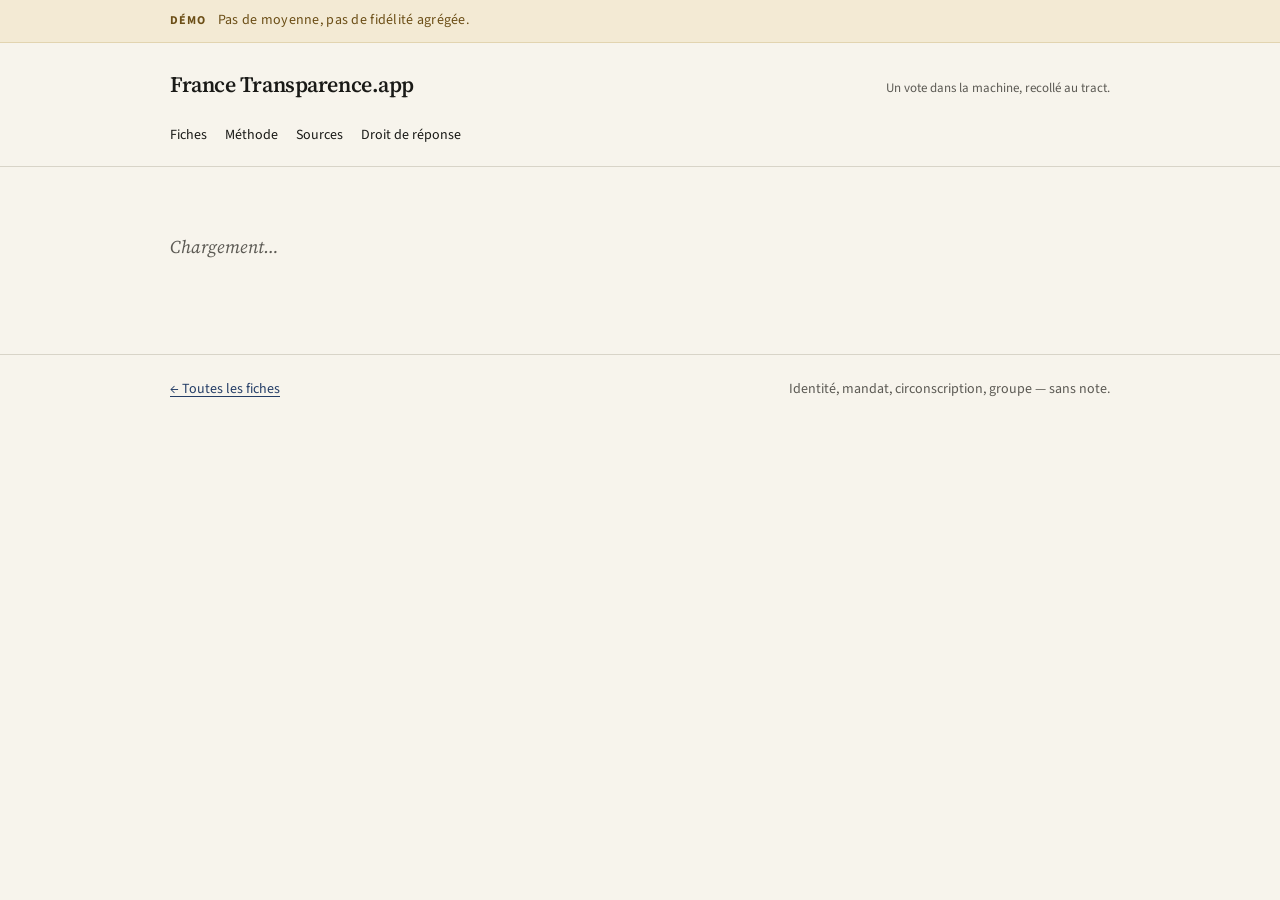
==== elu.html @ c64ee0f7 "fiche.html et elu.html : même app.js que l’accueil (fin du Fiche introuvable)" ====
<!DOCTYPE html>
<html lang="fr">
<head>
  <meta charset="utf-8">
  <meta name="viewport" content="width=device-width, initial-scale=1">
  <title>Élu — France Transparence.app</title>
  <link rel="stylesheet" href="https://fonts.googleapis.com/css2?family=Source+Serif+4:ital,wght@0,400;0,600;1,400&family=Source+Sans+3:wght@400;600;700&display=swap">
  <link rel="stylesheet" href="css/app.css">
</head>
<body>
  <div class="banner">
    <div class="wrap">
      <strong>Démo</strong>
      <span>Pas de moyenne, pas de fidélité agrégée.</span>
    </div>
  </div>
  <header class="site">
    <div class="wrap">
      <div class="brand">
        <h1><a href="index.html">France Transparence.app</a></h1>
        <p class="tag">Un vote dans la machine, recollé au tract.</p>
      </div>
      <nav class="site">
        <a href="index.html">Fiches</a>
        <a href="methode.html">Méthode</a>
        <a href="sources.html">Sources</a>
        <a href="reponse.html">Droit de réponse</a>
      </nav>
    </div>
  </header>
  <main>
    <div class="wrap" id="root"><p class="empty">Chargement…</p></div>
  </main>
  <footer class="site">
    <div class="wrap">
      <a href="index.html">← Toutes les fiches</a>
      <span>Identité, mandat, circonscription, groupe — sans note.</span>
    </div>
  </footer>
  <script src="js/app.js?v=20260921a"></script>
  <script>
    const id = new URLSearchParams(location.search).get("id");
    FT.loadData().then(({ fiches, elus }) => {
      const elu = elus.find((e) => e.id === id);
      const root = document.getElementById("root");
      if (!elu) {
        root.innerHTML = "<p class='empty'>Élu introuvable dans la démo.</p>";
        return;
      }
      const propres = fiches.filter((f) => f.eluId === elu.id);
      document.title = elu.nom + " — France Transparence.app";
      root.innerHTML = `
        <h1 class="page">${elu.nom}</h1>
        <p class="lede">${elu.mandat} · ${elu.circonscription} · ${elu.groupe}</p>
        <div class="block">
          <h2>Mandat</h2>
          <p>${elu.chambre}. Élu(e) le ${FT.fmtDate(elu.eluLe)}. Nuance de campagne : ${elu.nuance}.</p>
          <p class="small">${(elu.sourcesIdentite || []).map((u) => `<a href="${u}">source identité</a>`).join(" · ")}
            · cadre : <a href="${elu.constituLien}">Constitu’</a></p>
        </div>
        <div class="block">
          <h2>Texte de campagne utilisé</h2>
          <p>${elu.professionFoi.titre} (${elu.professionFoi.date})</p>
          <blockquote>${elu.professionFoi.extraitLong.replace(/\n/g, "<br>")}</blockquote>
          <p class="small"><a href="${elu.professionFoi.url}">Ouvrir la source</a></p>
        </div>
        <h2>Fiches de cet élu</h2>
        <p class="small">Liste plate. Pas de total.</p>
        <div class="grid">${propres.map((f) => FT.cardHTML(f, elu)).join("")}</div>
      `;
    });
  </script>
</body>
</html>
---- css/app.css ----
:root {
  --ink: #1a1a17;
  --muted: #5c5a54;
  --line: #d8d4c8;
  --paper: #f7f4ec;
  --card: #fffdf8;
  --accent: #243d66;
  --accent-soft: #e8eef6;
  --warn: #6b4e16;
  --warn-bg: #f3ead4;
  font-family: "Source Serif 4", "Iowan Old Style", "Palatino Linotype", Palatino, Georgia, serif;
}

* { box-sizing: border-box; }
html, body { margin: 0; padding: 0; background: var(--paper); color: var(--ink); }
body { min-height: 100vh; line-height: 1.55; font-size: 18px; }

a { color: var(--accent); text-underline-offset: 3px; }
a:hover { text-decoration-thickness: 2px; }

.wrap { max-width: 980px; margin: 0 auto; padding: 0 20px; }

.banner {
  background: var(--warn-bg);
  color: var(--warn);
  border-bottom: 1px solid #e2d4b0;
  font-family: "Source Sans 3", "Helvetica Neue", Helvetica, Arial, sans-serif;
  font-size: 14px;
  letter-spacing: 0.02em;
}
.banner .wrap { padding: 10px 20px; display: flex; gap: 12px; flex-wrap: wrap; align-items: baseline; }
.banner strong { font-weight: 700; text-transform: uppercase; letter-spacing: 0.08em; font-size: 12px; }

header.site {
  border-bottom: 1px solid var(--line);
  padding: 22px 0 18px;
}
header.site .brand {
  display: flex; justify-content: space-between; gap: 16px; align-items: baseline; flex-wrap: wrap;
}
header.site h1 {
  font-size: 22px; font-weight: 600; margin: 0; letter-spacing: -0.02em;
}
header.site h1 a { color: inherit; text-decoration: none; }
header.site .tag {
  font-family: "Source Sans 3", sans-serif;
  font-size: 13px; color: var(--muted); max-width: 420px;
}
nav.site {
  font-family: "Source Sans 3", sans-serif;
  font-size: 14px;
  margin-top: 14px;
  display: flex; gap: 18px; flex-wrap: wrap;
}
nav.site a { color: var(--ink); text-decoration: none; border-bottom: 1px solid transparent; }
nav.site a:hover, nav.site a[aria-current="page"] { border-bottom-color: var(--ink); }

main { padding: 36px 0 64px; }

h1.page { font-size: 34px; line-height: 1.2; font-weight: 600; margin: 0 0 12px; letter-spacing: -0.03em; }
.lede { font-size: 20px; color: #33322e; max-width: 40em; margin: 0 0 28px; }
.small { font-family: "Source Sans 3", sans-serif; font-size: 14px; color: var(--muted); }

.phrase {
  border-left: 3px solid var(--ink);
  padding: 4px 0 4px 16px;
  margin: 28px 0;
  font-size: 19px;
}
.phrase em { font-style: italic; }

.search {
  background: var(--card);
  border: 1px solid var(--line);
  padding: 18px;
  margin: 28px 0;
}
.search label { display: block; font-family: "Source Sans 3", sans-serif; font-size: 13px; text-transform: uppercase; letter-spacing: 0.06em; margin-bottom: 8px; }
.search input {
  width: 100%; font: inherit; font-size: 18px; padding: 10px 12px;
  border: 1px solid var(--line); background: #fff; color: var(--ink);
}
.search .hint { margin-top: 8px; }

.filters {
  display: flex; gap: 8px; flex-wrap: wrap; margin: 8px 0 24px;
  font-family: "Source Sans 3", sans-serif; font-size: 13px;
}
.filters button {
  background: transparent; border: 1px solid var(--line); color: var(--ink);
  padding: 6px 10px; cursor: pointer; font: inherit;
}
.filters button[aria-pressed="true"] { background: var(--ink); color: var(--paper); border-color: var(--ink); }

.grid { display: grid; gap: 14px; }
.card {
  background: var(--card);
  border: 1px solid var(--line);
  padding: 16px 18px;
  text-decoration: none;
  color: inherit;
  display: block;
}
a.card:hover { border-color: var(--accent); }
.card .meta {
  font-family: "Source Sans 3", sans-serif;
  font-size: 12px; letter-spacing: 0.04em; text-transform: uppercase; color: var(--muted);
  display: flex; gap: 10px; flex-wrap: wrap;
}
.card h2 { font-size: 20px; margin: 8px 0 6px; font-weight: 600; letter-spacing: -0.02em; }
.card p { margin: 0; color: #333; font-size: 16px; }

.statut {
  font-family: "Source Sans 3", sans-serif;
  font-size: 12px; letter-spacing: 0.08em; text-transform: uppercase;
  border: 1px solid currentColor; padding: 2px 7px; display: inline-block;
}
.statut.aligne { color: var(--accent); }
.statut.oppose { color: #5a2a2a; }
.statut.incomparable { color: #4a4a4a; }

article.fiche header { margin-bottom: 24px; }
.block {
  background: var(--card);
  border: 1px solid var(--line);
  padding: 18px 20px;
  margin: 0 0 14px;
}
.block h2 {
  font-family: "Source Sans 3", sans-serif;
  font-size: 12px; letter-spacing: 0.08em; text-transform: uppercase;
  margin: 0 0 10px; color: var(--muted); font-weight: 700;
}
.block blockquote {
  margin: 0; font-size: 18px; border: 0; padding: 0;
}
.cols { display: grid; grid-template-columns: 1fr 1fr; gap: 14px; }
@media (max-width: 720px) { .cols { grid-template-columns: 1fr; } }

.limite { background: #f3f1ea; }

footer.site {
  border-top: 1px solid var(--line);
  padding: 24px 0 40px;
  font-family: "Source Sans 3", sans-serif;
  font-size: 14px; color: var(--muted);
}
footer.site .wrap { display: flex; justify-content: space-between; gap: 16px; flex-wrap: wrap; }

.methode ol { padding-left: 20px; }
.methode li { margin-bottom: 10px; }
table.codebook {
  width: 100%; border-collapse: collapse; font-size: 16px; background: var(--card);
}
table.codebook th, table.codebook td {
  border: 1px solid var(--line); padding: 10px 12px; text-align: left; vertical-align: top;
}
table.codebook th {
  font-family: "Source Sans 3", sans-serif; font-size: 12px; letter-spacing: 0.06em; text-transform: uppercase;
  background: #efebe1;
}
.interdit { margin: 20px 0; padding: 16px 18px; border: 1px solid var(--line); background: var(--card); }
.interdit h2 { margin-top: 0; }

.empty { color: var(--muted); font-style: italic; padding: 12px 0; }
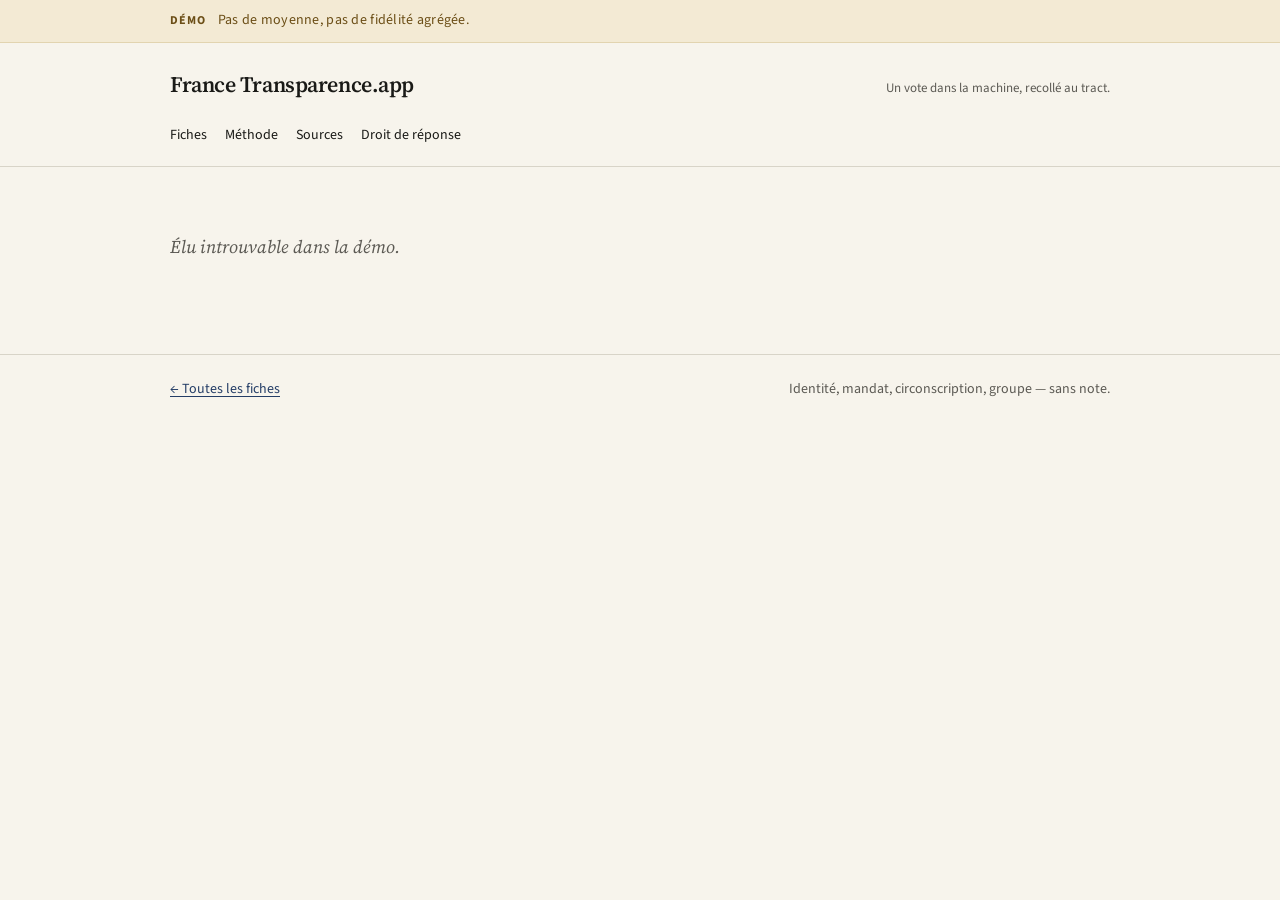
==== commit a00eca19: "Chargement propre : batch-1 + batch-2, plus de fallback GitHub" ====
--- a/elu.html
+++ b/elu.html
@@ -37,7 +37,7 @@
       <span>Identité, mandat, circonscription, groupe — sans note.</span>
     </div>
   </footer>
-  <script src="js/app.js?v=20260921a"></script>
+  <script src="js/app.js?v=20260921b"></script>
   <script>
     const id = new URLSearchParams(location.search).get("id");
     FT.loadData().then(({ fiches, elus }) => {
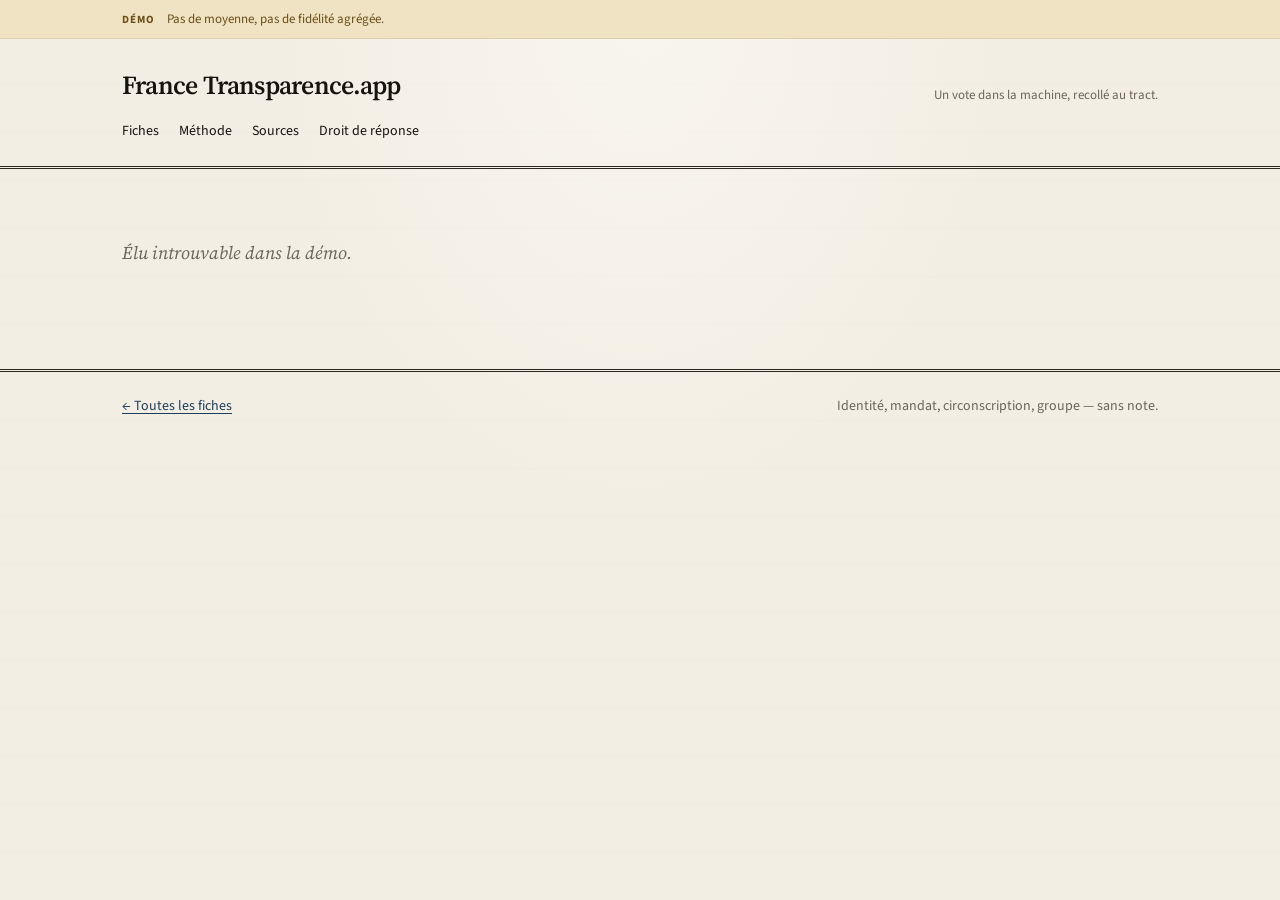
==== commit e1221400: "Mise en page gazette : cartes vote + grille 2 col, sans couleurs morales" ====
--- a/elu.html
+++ b/elu.html
@@ -5,7 +5,7 @@
   <meta name="viewport" content="width=device-width, initial-scale=1">
   <title>Élu — France Transparence.app</title>
   <link rel="stylesheet" href="https://fonts.googleapis.com/css2?family=Source+Serif+4:ital,wght@0,400;0,600;1,400&family=Source+Sans+3:wght@400;600;700&display=swap">
-  <link rel="stylesheet" href="css/app.css">
+  <link rel="stylesheet" href="css/app.css?v=20260921f">
 </head>
 <body>
   <div class="banner">
@@ -37,7 +37,7 @@
       <span>Identité, mandat, circonscription, groupe — sans note.</span>
     </div>
   </footer>
-  <script src="js/app.js?v=20260921b"></script>
+  <script src="js/app.js?v=20260921f"></script>
   <script>
     const id = new URLSearchParams(location.search).get("id");
     FT.loadData().then(({ fiches, elus }) => {
--- a/css/app.css
+++ b/css/app.css
@@ -1,70 +1,78 @@
 :root {
-  --ink: #1a1a17;
-  --muted: #5c5a54;
-  --line: #d8d4c8;
-  --paper: #f7f4ec;
-  --card: #fffdf8;
-  --accent: #243d66;
-  --accent-soft: #e8eef6;
+  --ink: #16140f;
+  --muted: #6a665c;
+  --line: #d4cebf;
+  --paper: #f3eee3;
+  --card: #fffcf6;
+  --accent: #1f3d5c;
+  --accent-soft: #e4ebf2;
   --warn: #6b4e16;
-  --warn-bg: #f3ead4;
-  font-family: "Source Serif 4", "Iowan Old Style", "Palatino Linotype", Palatino, Georgia, serif;
+  --warn-bg: #efe3c4;
+  --rule: #2b271f;
+  font-family: "Source Serif 4", "Iowan Old Style", Palatino, Georgia, serif;
 }
 
 * { box-sizing: border-box; }
 html, body { margin: 0; padding: 0; background: var(--paper); color: var(--ink); }
-body { min-height: 100vh; line-height: 1.55; font-size: 18px; }
+body {
+  min-height: 100vh;
+  line-height: 1.55;
+  font-size: 18px;
+  background-image:
+    radial-gradient(ellipse at top, rgba(255,255,255,.45), transparent 42%),
+    repeating-linear-gradient(0deg, transparent, transparent 47px, rgba(43,39,31,.03) 48px);
+}
 
 a { color: var(--accent); text-underline-offset: 3px; }
 a:hover { text-decoration-thickness: 2px; }
 
-.wrap { max-width: 980px; margin: 0 auto; padding: 0 20px; }
+.wrap { max-width: 1080px; margin: 0 auto; padding: 0 22px; }
 
 .banner {
   background: var(--warn-bg);
   color: var(--warn);
-  border-bottom: 1px solid #e2d4b0;
+  border-bottom: 1px solid #ddcfa8;
   font-family: "Source Sans 3", "Helvetica Neue", Helvetica, Arial, sans-serif;
-  font-size: 14px;
-  letter-spacing: 0.02em;
-}
-.banner .wrap { padding: 10px 20px; display: flex; gap: 12px; flex-wrap: wrap; align-items: baseline; }
-.banner strong { font-weight: 700; text-transform: uppercase; letter-spacing: 0.08em; font-size: 12px; }
+  font-size: 13px;
+}
+.banner .wrap { padding: 9px 22px; display: flex; gap: 12px; flex-wrap: wrap; align-items: baseline; }
+.banner strong { font-weight: 700; text-transform: uppercase; letter-spacing: 0.1em; font-size: 11px; }
 
 header.site {
-  border-bottom: 1px solid var(--line);
-  padding: 22px 0 18px;
+  padding: 26px 0 20px;
+  border-bottom: 3px double var(--rule);
 }
 header.site .brand {
-  display: flex; justify-content: space-between; gap: 16px; align-items: baseline; flex-wrap: wrap;
+  display: flex; justify-content: space-between; gap: 16px; align-items: flex-end; flex-wrap: wrap;
 }
 header.site h1 {
-  font-size: 22px; font-weight: 600; margin: 0; letter-spacing: -0.02em;
+  font-size: 26px; font-weight: 600; margin: 0; letter-spacing: -0.03em;
 }
 header.site h1 a { color: inherit; text-decoration: none; }
 header.site .tag {
   font-family: "Source Sans 3", sans-serif;
-  font-size: 13px; color: var(--muted); max-width: 420px;
+  font-size: 13px; color: var(--muted); max-width: 460px; margin: 0;
 }
 nav.site {
   font-family: "Source Sans 3", sans-serif;
   font-size: 14px;
-  margin-top: 14px;
-  display: flex; gap: 18px; flex-wrap: wrap;
-}
-nav.site a { color: var(--ink); text-decoration: none; border-bottom: 1px solid transparent; }
+  margin-top: 16px;
+  display: flex; gap: 20px; flex-wrap: wrap;
+}
+nav.site a { color: var(--ink); text-decoration: none; border-bottom: 1px solid transparent; padding-bottom: 2px; }
 nav.site a:hover, nav.site a[aria-current="page"] { border-bottom-color: var(--ink); }
 
-main { padding: 36px 0 64px; }
-
-h1.page { font-size: 34px; line-height: 1.2; font-weight: 600; margin: 0 0 12px; letter-spacing: -0.03em; }
-.lede { font-size: 20px; color: #33322e; max-width: 40em; margin: 0 0 28px; }
+main { padding: 40px 0 72px; }
+
+h1.page { font-size: clamp(30px, 5vw, 44px); line-height: 1.12; font-weight: 600; margin: 0 0 14px; letter-spacing: -0.035em; }
+.lede { font-size: 20px; color: #332f28; max-width: 38em; margin: 0 0 8px; }
 .small { font-family: "Source Sans 3", sans-serif; font-size: 14px; color: var(--muted); }
 
 .phrase {
-  border-left: 3px solid var(--ink);
-  padding: 4px 0 4px 16px;
-  margin: 28px 0;
+  border-top: 1px solid var(--line);
+  border-bottom: 1px solid var(--line);
+  padding: 16px 0;
+  margin: 28px 0 8px;
   font-size: 19px;
 }
 .phrase em { font-style: italic; }
@@ -72,10 +80,11 @@
 .search {
   background: var(--card);
   border: 1px solid var(--line);
-  padding: 18px;
-  margin: 28px 0;
-}
-.search label { display: block; font-family: "Source Sans 3", sans-serif; font-size: 13px; text-transform: uppercase; letter-spacing: 0.06em; margin-bottom: 8px; }
+  padding: 16px 18px;
+  margin: 24px 0 16px;
+  box-shadow: 0 1px 0 rgba(43,39,31,.04);
+}
+.search label { display: block; font-family: "Source Sans 3", sans-serif; font-size: 12px; text-transform: uppercase; letter-spacing: 0.08em; margin-bottom: 8px; }
 .search input {
   width: 100%; font: inherit; font-size: 18px; padding: 10px 12px;
   border: 1px solid var(--line); background: #fff; color: var(--ink);
@@ -83,36 +92,70 @@
 .search .hint { margin-top: 8px; }
 
 .filters {
-  display: flex; gap: 8px; flex-wrap: wrap; margin: 8px 0 24px;
+  display: flex; gap: 6px; flex-wrap: wrap; margin: 0 0 22px;
   font-family: "Source Sans 3", sans-serif; font-size: 13px;
 }
 .filters button {
   background: transparent; border: 1px solid var(--line); color: var(--ink);
-  padding: 6px 10px; cursor: pointer; font: inherit;
+  padding: 6px 11px; cursor: pointer; font: inherit; border-radius: 999px;
 }
 .filters button[aria-pressed="true"] { background: var(--ink); color: var(--paper); border-color: var(--ink); }
 
-.grid { display: grid; gap: 14px; }
+.grid {
+  display: grid;
+  gap: 16px;
+  grid-template-columns: 1fr;
+}
+@media (min-width: 760px) {
+  .grid { grid-template-columns: 1fr 1fr; }
+}
+
 .card {
   background: var(--card);
   border: 1px solid var(--line);
-  padding: 16px 18px;
   text-decoration: none;
   color: inherit;
-  display: block;
-}
-a.card:hover { border-color: var(--accent); }
+  display: grid;
+  grid-template-columns: 92px 1fr;
+  min-height: 168px;
+  box-shadow: 0 1px 0 rgba(43,39,31,.05);
+  transition: border-color .15s, transform .15s;
+}
+a.card:hover { border-color: var(--ink); transform: translateY(-1px); }
+.card .rail {
+  background: #efe9db;
+  border-right: 1px solid var(--line);
+  padding: 14px 10px;
+  display: flex;
+  flex-direction: column;
+  justify-content: space-between;
+  gap: 10px;
+}
+.card .rail .vote-word {
+  font-family: "Source Sans 3", sans-serif;
+  font-size: 11px;
+  letter-spacing: 0.12em;
+  text-transform: uppercase;
+  color: var(--muted);
+}
+.card .rail .vote-val {
+  font-size: 20px;
+  font-weight: 600;
+  letter-spacing: -0.03em;
+  line-height: 1.1;
+}
+.card .body { padding: 14px 16px 16px; }
 .card .meta {
   font-family: "Source Sans 3", sans-serif;
-  font-size: 12px; letter-spacing: 0.04em; text-transform: uppercase; color: var(--muted);
-  display: flex; gap: 10px; flex-wrap: wrap;
-}
-.card h2 { font-size: 20px; margin: 8px 0 6px; font-weight: 600; letter-spacing: -0.02em; }
-.card p { margin: 0; color: #333; font-size: 16px; }
+  font-size: 11px; letter-spacing: 0.05em; text-transform: uppercase; color: var(--muted);
+  display: flex; gap: 8px; flex-wrap: wrap; align-items: center;
+}
+.card h2 { font-size: 19px; margin: 8px 0 8px; font-weight: 600; letter-spacing: -0.02em; line-height: 1.25; }
+.card p { margin: 0; color: #3a372f; font-size: 15px; }
 
 .statut {
   font-family: "Source Sans 3", sans-serif;
-  font-size: 12px; letter-spacing: 0.08em; text-transform: uppercase;
+  font-size: 11px; letter-spacing: 0.08em; text-transform: uppercase;
   border: 1px solid currentColor; padding: 2px 7px; display: inline-block;
 }
 .statut.aligne { color: var(--accent); }
@@ -131,17 +174,18 @@
   font-size: 12px; letter-spacing: 0.08em; text-transform: uppercase;
   margin: 0 0 10px; color: var(--muted); font-weight: 700;
 }
-.block blockquote {
-  margin: 0; font-size: 18px; border: 0; padding: 0;
-}
+.block blockquote { margin: 0; font-size: 18px; border: 0; padding: 0; }
 .cols { display: grid; grid-template-columns: 1fr 1fr; gap: 14px; }
-@media (max-width: 720px) { .cols { grid-template-columns: 1fr; } }
-
-.limite { background: #f3f1ea; }
+@media (max-width: 720px) {
+  .cols { grid-template-columns: 1fr; }
+  .card { grid-template-columns: 78px 1fr; }
+}
+
+.limite { background: #ebe6d8; }
 
 footer.site {
-  border-top: 1px solid var(--line);
-  padding: 24px 0 40px;
+  border-top: 3px double var(--rule);
+  padding: 24px 0 48px;
   font-family: "Source Sans 3", sans-serif;
   font-size: 14px; color: var(--muted);
 }
@@ -161,5 +205,4 @@
 }
 .interdit { margin: 20px 0; padding: 16px 18px; border: 1px solid var(--line); background: var(--card); }
 .interdit h2 { margin-top: 0; }
-
 .empty { color: var(--muted); font-style: italic; padding: 12px 0; }
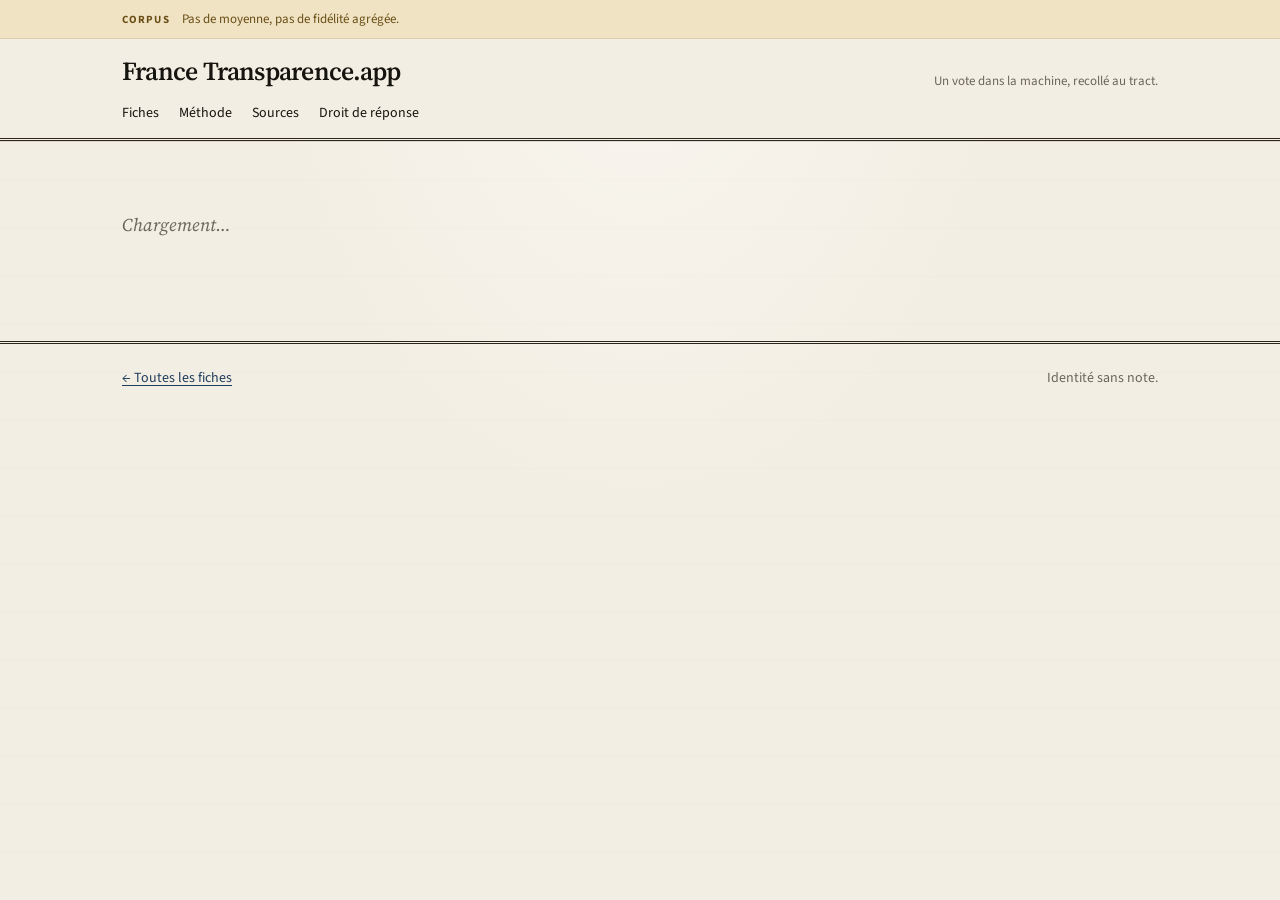
==== commit 7b397a01: "Toutes les circonscriptions AN cherchables (Datan), fiches toujours à la main" ====
--- a/elu.html
+++ b/elu.html
@@ -5,70 +5,42 @@
   <meta name="viewport" content="width=device-width, initial-scale=1">
   <title>Élu — France Transparence.app</title>
   <link rel="stylesheet" href="https://fonts.googleapis.com/css2?family=Source+Serif+4:ital,wght@0,400;0,600;1,400&family=Source+Sans+3:wght@400;600;700&display=swap">
-  <link rel="stylesheet" href="css/app.css?v=20260921f">
+  <link rel="stylesheet" href="css/app.css?v=20260921h">
 </head>
 <body>
-  <div class="banner">
-    <div class="wrap">
-      <strong>Démo</strong>
-      <span>Pas de moyenne, pas de fidélité agrégée.</span>
-    </div>
-  </div>
+  <div class="stick">
+  <div class="banner"><div class="wrap"><strong>Corpus</strong><span>Pas de moyenne, pas de fidélité agrégée.</span></div></div>
   <header class="site">
     <div class="wrap">
-      <div class="brand">
-        <h1><a href="index.html">France Transparence.app</a></h1>
-        <p class="tag">Un vote dans la machine, recollé au tract.</p>
-      </div>
-      <nav class="site">
-        <a href="index.html">Fiches</a>
-        <a href="methode.html">Méthode</a>
-        <a href="sources.html">Sources</a>
-        <a href="reponse.html">Droit de réponse</a>
-      </nav>
+      <div class="brand"><h1><a href="index.html">France Transparence.app</a></h1><p class="tag">Un vote dans la machine, recollé au tract.</p></div>
+      <nav class="site"><a href="index.html">Fiches</a><a href="methode.html">Méthode</a><a href="sources.html">Sources</a><a href="reponse.html">Droit de réponse</a></nav>
     </div>
   </header>
-  <main>
-    <div class="wrap" id="root"><p class="empty">Chargement…</p></div>
-  </main>
-  <footer class="site">
-    <div class="wrap">
-      <a href="index.html">← Toutes les fiches</a>
-      <span>Identité, mandat, circonscription, groupe — sans note.</span>
-    </div>
-  </footer>
-  <script src="js/app.js?v=20260921f"></script>
+  </div>
+  <main><div class="wrap" id="root"><p class="empty">Chargement…</p></div></main>
+  <footer class="site"><div class="wrap"><a href="index.html">← Toutes les fiches</a><span>Identité sans note.</span></div></footer>
+  <script src="js/app.js?v=20260921h"></script>
   <script>
     const id = new URLSearchParams(location.search).get("id");
     FT.loadData().then(({ fiches, elus }) => {
       const elu = elus.find((e) => e.id === id);
       const root = document.getElementById("root");
-      if (!elu) {
-        root.innerHTML = "<p class='empty'>Élu introuvable dans la démo.</p>";
-        return;
-      }
+      if (!elu) { root.innerHTML = "<p class='empty'>Élu introuvable.</p>"; return; }
       const propres = fiches.filter((f) => f.eluId === elu.id);
       document.title = elu.nom + " — France Transparence.app";
       root.innerHTML = `
         <h1 class="page">${elu.nom}</h1>
-        <p class="lede">${elu.mandat} · ${elu.circonscription} · ${elu.groupe}</p>
-        <div class="block">
-          <h2>Mandat</h2>
-          <p>${elu.chambre}. Élu(e) le ${FT.fmtDate(elu.eluLe)}. Nuance de campagne : ${elu.nuance}.</p>
-          <p class="small">${(elu.sourcesIdentite || []).map((u) => `<a href="${u}">source identité</a>`).join(" · ")}
-            · cadre : <a href="${elu.constituLien}">Constitu’</a></p>
+        <p class="lede">${elu.mandat || "Député"} · ${elu.circonscription} · ${elu.groupe}</p>
+        <div class="block"><h2>Mandat</h2>
+          <p>${elu.chambre}${elu.eluLe ? ". Élu(e) le " + FT.fmtDate(elu.eluLe) : ""}. ${elu.nuance || elu.groupe || ""}.</p>
+          <p class="small">${(elu.sourcesIdentite || []).map((u) => `<a href="${u}">source identité</a>`).join(" · ")} · cadre : <a href="${elu.constituLien}">Constitu’</a></p>
         </div>
-        <div class="block">
-          <h2>Texte de campagne utilisé</h2>
-          <p>${elu.professionFoi.titre} (${elu.professionFoi.date})</p>
-          <blockquote>${elu.professionFoi.extraitLong.replace(/\n/g, "<br>")}</blockquote>
-          <p class="small"><a href="${elu.professionFoi.url}">Ouvrir la source</a></p>
+        <div class="block"><h2>Texte de campagne utilisé</h2>
+          ${elu.professionFoi ? `<p>${elu.professionFoi.titre} (${elu.professionFoi.date})</p><blockquote>${elu.professionFoi.extraitLong.replace(/\n/g, "<br>")}</blockquote><p class="small"><a href="${elu.professionFoi.url}">Ouvrir la source</a></p>` : `<p>Identité sourcée (AN / Datan). Profession de foi non extraite ici — pas de légende tant que l’extrait n’est pas écrit à la main.</p>`}
         </div>
         <h2>Fiches de cet élu</h2>
-        <p class="small">Liste plate. Pas de total.</p>
-        <div class="grid">${propres.map((f) => FT.cardHTML(f, elu)).join("")}</div>
-      `;
+        <p class="small">Liste plate. Pas de total.${propres.length ? "" : " Aucune fiche rédigée pour le moment."}</p>
+        <div class="grid">${propres.map((f) => FT.cardHTML(f, elu)).join("")}</div>`;
     });
   </script>
-</body>
-</html>
+</body></html>
--- a/css/app.css
+++ b/css/app.css
@@ -11,198 +11,80 @@
   --rule: #2b271f;
   font-family: "Source Serif 4", "Iowan Old Style", Palatino, Georgia, serif;
 }
-
 * { box-sizing: border-box; }
 html, body { margin: 0; padding: 0; background: var(--paper); color: var(--ink); }
 body {
-  min-height: 100vh;
-  line-height: 1.55;
-  font-size: 18px;
+  min-height: 100vh; line-height: 1.55; font-size: 18px;
   background-image:
     radial-gradient(ellipse at top, rgba(255,255,255,.45), transparent 42%),
     repeating-linear-gradient(0deg, transparent, transparent 47px, rgba(43,39,31,.03) 48px);
 }
-
 a { color: var(--accent); text-underline-offset: 3px; }
 a:hover { text-decoration-thickness: 2px; }
-
 .wrap { max-width: 1080px; margin: 0 auto; padding: 0 22px; }
-
+.stick {
+  position: sticky; top: 0; z-index: 50;
+  background: var(--paper);
+  box-shadow: 0 1px 0 rgba(43,39,31,.12);
+}
 .banner {
-  background: var(--warn-bg);
-  color: var(--warn);
+  background: var(--warn-bg); color: var(--warn);
   border-bottom: 1px solid #ddcfa8;
   font-family: "Source Sans 3", "Helvetica Neue", Helvetica, Arial, sans-serif;
   font-size: 13px;
 }
 .banner .wrap { padding: 9px 22px; display: flex; gap: 12px; flex-wrap: wrap; align-items: baseline; }
 .banner strong { font-weight: 700; text-transform: uppercase; letter-spacing: 0.1em; font-size: 11px; }
-
-header.site {
-  padding: 26px 0 20px;
-  border-bottom: 3px double var(--rule);
-}
-header.site .brand {
-  display: flex; justify-content: space-between; gap: 16px; align-items: flex-end; flex-wrap: wrap;
-}
-header.site h1 {
-  font-size: 26px; font-weight: 600; margin: 0; letter-spacing: -0.03em;
-}
+header.site { padding: 12px 0 10px; border-bottom: 3px double var(--rule); }
+header.site .brand { display: flex; justify-content: space-between; gap: 16px; align-items: flex-end; flex-wrap: wrap; }
+header.site h1 { font-size: 26px; font-weight: 600; margin: 0; letter-spacing: -0.03em; }
 header.site h1 a { color: inherit; text-decoration: none; }
-header.site .tag {
-  font-family: "Source Sans 3", sans-serif;
-  font-size: 13px; color: var(--muted); max-width: 460px; margin: 0;
-}
-nav.site {
-  font-family: "Source Sans 3", sans-serif;
-  font-size: 14px;
-  margin-top: 16px;
-  display: flex; gap: 20px; flex-wrap: wrap;
-}
+header.site .tag { font-family: "Source Sans 3", sans-serif; font-size: 13px; color: var(--muted); max-width: 460px; margin: 0; }
+nav.site { font-family: "Source Sans 3", sans-serif; font-size: 14px; margin-top: 12px; display: flex; gap: 20px; flex-wrap: wrap; }
 nav.site a { color: var(--ink); text-decoration: none; border-bottom: 1px solid transparent; padding-bottom: 2px; }
 nav.site a:hover, nav.site a[aria-current="page"] { border-bottom-color: var(--ink); }
-
 main { padding: 40px 0 72px; }
-
 h1.page { font-size: clamp(30px, 5vw, 44px); line-height: 1.12; font-weight: 600; margin: 0 0 14px; letter-spacing: -0.035em; }
 .lede { font-size: 20px; color: #332f28; max-width: 38em; margin: 0 0 8px; }
 .small { font-family: "Source Sans 3", sans-serif; font-size: 14px; color: var(--muted); }
-
-.phrase {
-  border-top: 1px solid var(--line);
-  border-bottom: 1px solid var(--line);
-  padding: 16px 0;
-  margin: 28px 0 8px;
-  font-size: 19px;
-}
+.phrase { border-top: 1px solid var(--line); border-bottom: 1px solid var(--line); padding: 16px 0; margin: 28px 0 8px; font-size: 19px; }
 .phrase em { font-style: italic; }
-
-.search {
-  background: var(--card);
-  border: 1px solid var(--line);
-  padding: 16px 18px;
-  margin: 24px 0 16px;
-  box-shadow: 0 1px 0 rgba(43,39,31,.04);
-}
+.search { background: var(--card); border: 1px solid var(--line); padding: 16px 18px; margin: 24px 0 16px; }
 .search label { display: block; font-family: "Source Sans 3", sans-serif; font-size: 12px; text-transform: uppercase; letter-spacing: 0.08em; margin-bottom: 8px; }
-.search input {
-  width: 100%; font: inherit; font-size: 18px; padding: 10px 12px;
-  border: 1px solid var(--line); background: #fff; color: var(--ink);
-}
+.search input { width: 100%; font: inherit; font-size: 18px; padding: 10px 12px; border: 1px solid var(--line); background: #fff; color: var(--ink); }
 .search .hint { margin-top: 8px; }
-
-.filters {
-  display: flex; gap: 6px; flex-wrap: wrap; margin: 0 0 22px;
-  font-family: "Source Sans 3", sans-serif; font-size: 13px;
-}
-.filters button {
-  background: transparent; border: 1px solid var(--line); color: var(--ink);
-  padding: 6px 11px; cursor: pointer; font: inherit; border-radius: 999px;
-}
+.filters { display: flex; gap: 6px; flex-wrap: wrap; margin: 0 0 22px; font-family: "Source Sans 3", sans-serif; font-size: 13px; }
+.filters button { background: transparent; border: 1px solid var(--line); color: var(--ink); padding: 6px 11px; cursor: pointer; font: inherit; border-radius: 999px; }
 .filters button[aria-pressed="true"] { background: var(--ink); color: var(--paper); border-color: var(--ink); }
-
-.grid {
-  display: grid;
-  gap: 16px;
-  grid-template-columns: 1fr;
-}
-@media (min-width: 760px) {
-  .grid { grid-template-columns: 1fr 1fr; }
-}
-
-.card {
-  background: var(--card);
-  border: 1px solid var(--line);
-  text-decoration: none;
-  color: inherit;
-  display: grid;
-  grid-template-columns: 92px 1fr;
-  min-height: 168px;
-  box-shadow: 0 1px 0 rgba(43,39,31,.05);
-  transition: border-color .15s, transform .15s;
-}
+.grid { display: grid; gap: 16px; grid-template-columns: 1fr; }
+@media (min-width: 760px) { .grid { grid-template-columns: 1fr 1fr; } }
+.card { background: var(--card); border: 1px solid var(--line); text-decoration: none; color: inherit; display: grid; grid-template-columns: 92px 1fr; min-height: 168px; transition: border-color .15s, transform .15s; }
 a.card:hover { border-color: var(--ink); transform: translateY(-1px); }
-.card .rail {
-  background: #efe9db;
-  border-right: 1px solid var(--line);
-  padding: 14px 10px;
-  display: flex;
-  flex-direction: column;
-  justify-content: space-between;
-  gap: 10px;
-}
-.card .rail .vote-word {
-  font-family: "Source Sans 3", sans-serif;
-  font-size: 11px;
-  letter-spacing: 0.12em;
-  text-transform: uppercase;
-  color: var(--muted);
-}
-.card .rail .vote-val {
-  font-size: 20px;
-  font-weight: 600;
-  letter-spacing: -0.03em;
-  line-height: 1.1;
-}
+.card .rail { background: #efe9db; border-right: 1px solid var(--line); padding: 14px 10px; display: flex; flex-direction: column; justify-content: space-between; gap: 10px; }
+.card .rail .vote-word { font-family: "Source Sans 3", sans-serif; font-size: 11px; letter-spacing: 0.12em; text-transform: uppercase; color: var(--muted); }
+.card .rail .vote-val { font-size: 20px; font-weight: 600; letter-spacing: -0.03em; line-height: 1.1; }
 .card .body { padding: 14px 16px 16px; }
-.card .meta {
-  font-family: "Source Sans 3", sans-serif;
-  font-size: 11px; letter-spacing: 0.05em; text-transform: uppercase; color: var(--muted);
-  display: flex; gap: 8px; flex-wrap: wrap; align-items: center;
-}
+.card .meta { font-family: "Source Sans 3", sans-serif; font-size: 11px; letter-spacing: 0.05em; text-transform: uppercase; color: var(--muted); display: flex; gap: 8px; flex-wrap: wrap; }
 .card h2 { font-size: 19px; margin: 8px 0 8px; font-weight: 600; letter-spacing: -0.02em; line-height: 1.25; }
 .card p { margin: 0; color: #3a372f; font-size: 15px; }
-
-.statut {
-  font-family: "Source Sans 3", sans-serif;
-  font-size: 11px; letter-spacing: 0.08em; text-transform: uppercase;
-  border: 1px solid currentColor; padding: 2px 7px; display: inline-block;
-}
+.statut { font-family: "Source Sans 3", sans-serif; font-size: 11px; letter-spacing: 0.08em; text-transform: uppercase; border: 1px solid currentColor; padding: 2px 7px; display: inline-block; }
 .statut.aligne { color: var(--accent); }
 .statut.oppose { color: #5a2a2a; }
 .statut.incomparable { color: #4a4a4a; }
-
 article.fiche header { margin-bottom: 24px; }
-.block {
-  background: var(--card);
-  border: 1px solid var(--line);
-  padding: 18px 20px;
-  margin: 0 0 14px;
-}
-.block h2 {
-  font-family: "Source Sans 3", sans-serif;
-  font-size: 12px; letter-spacing: 0.08em; text-transform: uppercase;
-  margin: 0 0 10px; color: var(--muted); font-weight: 700;
-}
+.block { background: var(--card); border: 1px solid var(--line); padding: 18px 20px; margin: 0 0 14px; }
+.block h2 { font-family: "Source Sans 3", sans-serif; font-size: 12px; letter-spacing: 0.08em; text-transform: uppercase; margin: 0 0 10px; color: var(--muted); font-weight: 700; }
 .block blockquote { margin: 0; font-size: 18px; border: 0; padding: 0; }
 .cols { display: grid; grid-template-columns: 1fr 1fr; gap: 14px; }
-@media (max-width: 720px) {
-  .cols { grid-template-columns: 1fr; }
-  .card { grid-template-columns: 78px 1fr; }
-}
-
+@media (max-width: 720px) { .cols { grid-template-columns: 1fr; } .card { grid-template-columns: 78px 1fr; } }
 .limite { background: #ebe6d8; }
-
-footer.site {
-  border-top: 3px double var(--rule);
-  padding: 24px 0 48px;
-  font-family: "Source Sans 3", sans-serif;
-  font-size: 14px; color: var(--muted);
-}
+footer.site { border-top: 3px double var(--rule); padding: 24px 0 48px; font-family: "Source Sans 3", sans-serif; font-size: 14px; color: var(--muted); }
 footer.site .wrap { display: flex; justify-content: space-between; gap: 16px; flex-wrap: wrap; }
-
 .methode ol { padding-left: 20px; }
 .methode li { margin-bottom: 10px; }
-table.codebook {
-  width: 100%; border-collapse: collapse; font-size: 16px; background: var(--card);
-}
-table.codebook th, table.codebook td {
-  border: 1px solid var(--line); padding: 10px 12px; text-align: left; vertical-align: top;
-}
-table.codebook th {
-  font-family: "Source Sans 3", sans-serif; font-size: 12px; letter-spacing: 0.06em; text-transform: uppercase;
-  background: #efebe1;
-}
+table.codebook { width: 100%; border-collapse: collapse; font-size: 16px; background: var(--card); }
+table.codebook th, table.codebook td { border: 1px solid var(--line); padding: 10px 12px; text-align: left; vertical-align: top; }
+table.codebook th { font-family: "Source Sans 3", sans-serif; font-size: 12px; letter-spacing: 0.06em; text-transform: uppercase; background: #efebe1; }
 .interdit { margin: 20px 0; padding: 16px 18px; border: 1px solid var(--line); background: var(--card); }
 .interdit h2 { margin-top: 0; }
 .empty { color: var(--muted); font-style: italic; padding: 12px 0; }
